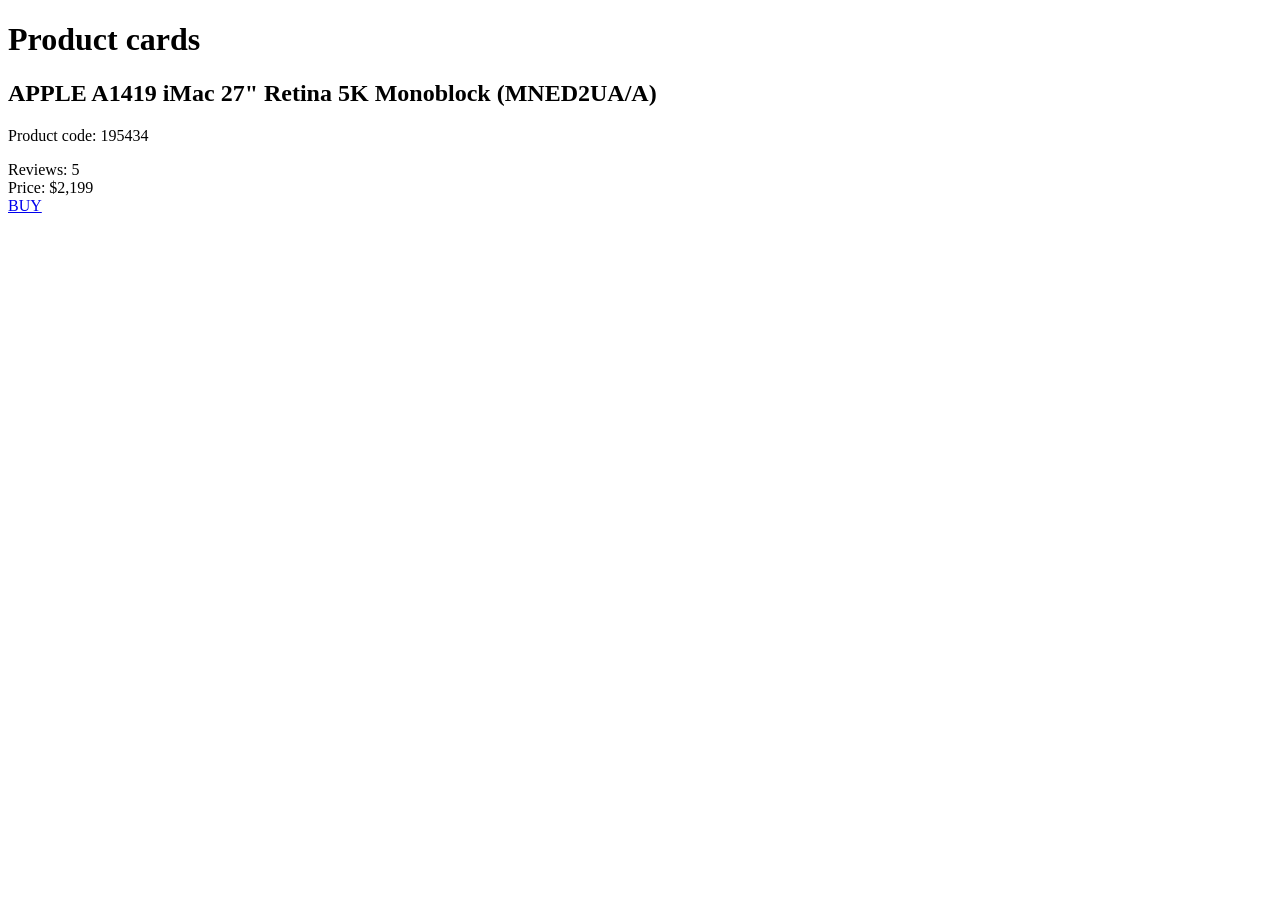
==== src/index.html @ 3456a3bd "feat: implement product cards layout" ====
<!doctype html>
<html lang="en">
  <head>
    <meta charset="UTF-8" />
    <meta
      name="viewport"
      content="width=device-width, initial-scale=1.0"
    />

    <link
      rel="stylesheet"
      href="./styles/index.scss"
    />

    <link
      rel="stylesheet"
      href="https://fonts.googleapis.com/css2?family=Roboto:wght@400;500;700&display=swap"
    />

    <title>Product cards</title>
  </head>

  <body>
    <h1>Product cards</h1>
    <div
      class="card"
      data-qa="card"
    >
      <div class="card__image"></div>

      <h2 class="card__title">
        APPLE A1419 iMac 27" Retina 5K Monoblock (MNED2UA/A)
      </h2>

      <p class="card__code">Product code: 195434</p>

      <div class="card__rating">
        <div class="stars stars--4">
          <div class="stars__star"></div>
          <div class="stars__star"></div>
          <div class="stars__star"></div>
          <div class="stars__star"></div>
          <div class="stars__star"></div>
        </div>

        <span class="card__reviews">Reviews: 5</span>
      </div>

      <div class="card__price">
        <span class="card__price-label">Price:</span>

        <span class="card__price-value">$2,199</span>
      </div>

      <a
        href="#"
        class="card__buy"
        data-qa="hover"
      >
        BUY
      </a>
    </div>
  </body>
</html>
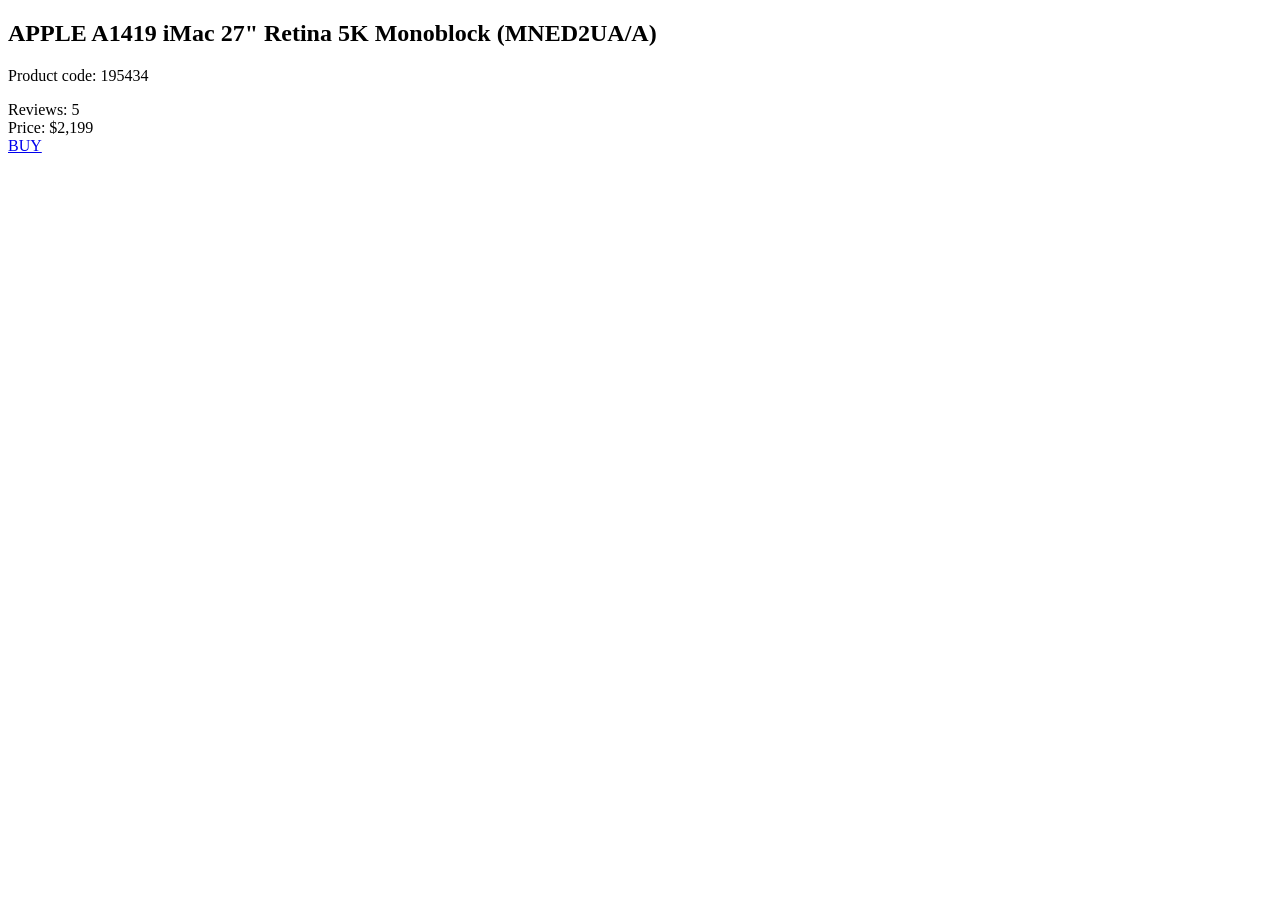
==== commit ef4524b2: "feat: complete product card layout and styling" ====
--- a/src/index.html
+++ b/src/index.html
@@ -6,27 +6,37 @@
       name="viewport"
       content="width=device-width, initial-scale=1.0"
     />
+    <title>Product cards</title>
+
+    <link
+      rel="preconnect"
+      href="https://fonts.googleapis.com"
+    />
+    <link
+      rel="preconnect"
+      href="https://fonts.gstatic.com"
+      crossorigin="anonymous"
+    />
+    <link
+      rel="stylesheet"
+      href="https://fonts.googleapis.com/css2?family=Roboto:wght@400;500;700&display=swap"
+    />
 
     <link
       rel="stylesheet"
       href="./styles/index.scss"
     />
-
-    <link
-      rel="stylesheet"
-      href="https://fonts.googleapis.com/css2?family=Roboto:wght@400;500;700&display=swap"
-    />
-
-    <title>Product cards</title>
   </head>
-
   <body>
-    <h1>Product cards</h1>
-    <div
+    <article
       class="card"
       data-qa="card"
     >
-      <div class="card__image"></div>
+      <div
+        class="card__photo"
+        role="img"
+        aria-label="Apple iMac 24 inch"
+      ></div>
 
       <h2 class="card__title">
         APPLE A1419 iMac 27" Retina 5K Monoblock (MNED2UA/A)
@@ -36,11 +46,11 @@
 
       <div class="card__rating">
         <div class="stars stars--4">
-          <div class="stars__star"></div>
-          <div class="stars__star"></div>
-          <div class="stars__star"></div>
-          <div class="stars__star"></div>
-          <div class="stars__star"></div>
+          <span class="stars__star"></span>
+          <span class="stars__star"></span>
+          <span class="stars__star"></span>
+          <span class="stars__star"></span>
+          <span class="stars__star"></span>
         </div>
 
         <span class="card__reviews">Reviews: 5</span>
@@ -48,17 +58,16 @@
 
       <div class="card__price">
         <span class="card__price-label">Price:</span>
-
         <span class="card__price-value">$2,199</span>
       </div>
 
       <a
-        href="#"
         class="card__buy"
+        href="#buy"
         data-qa="hover"
       >
         BUY
       </a>
-    </div>
+    </article>
   </body>
 </html>
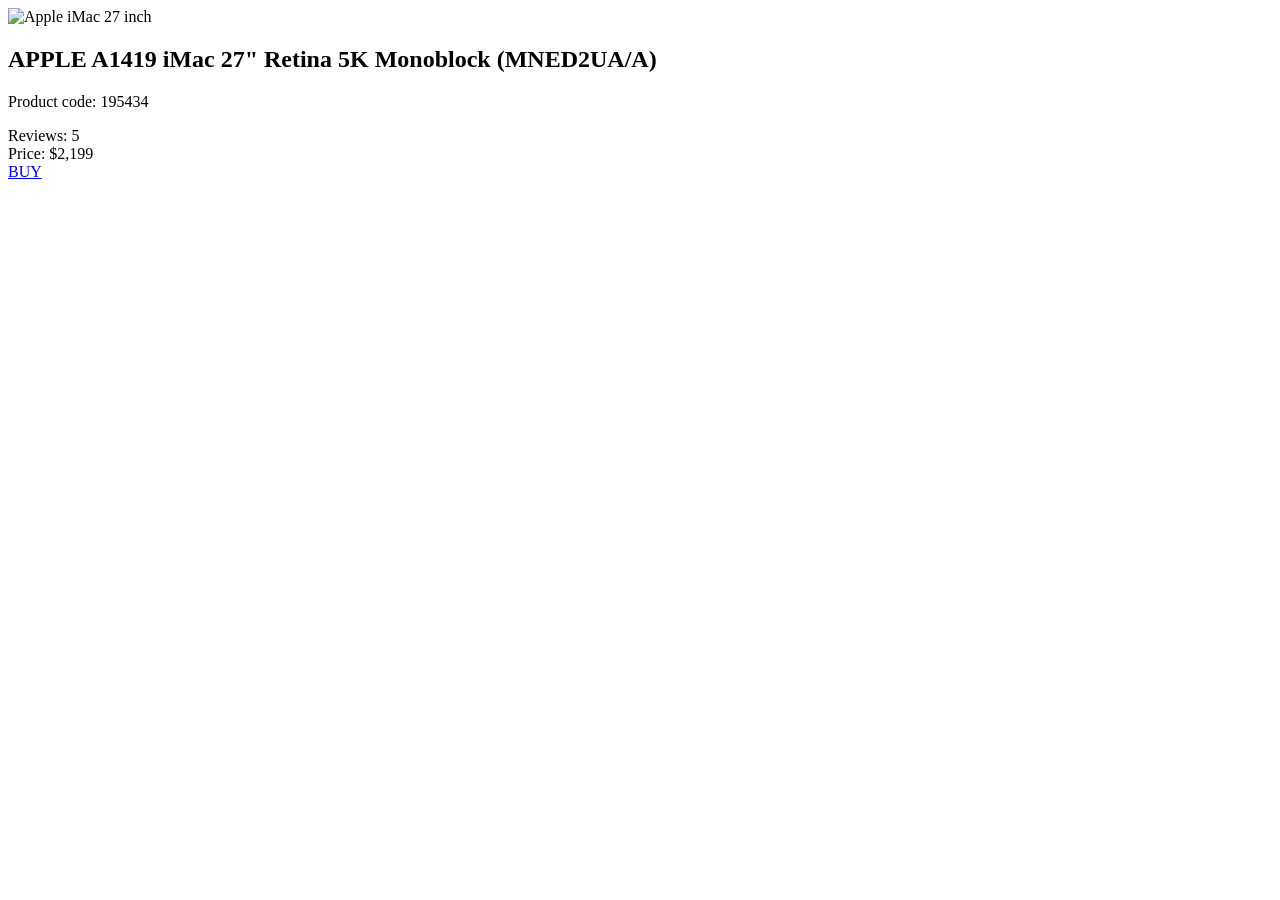
==== commit 8b343907: "fix: adjust product card image" ====
--- a/src/index.html
+++ b/src/index.html
@@ -32,11 +32,11 @@
       class="card"
       data-qa="card"
     >
-      <div
-        class="card__photo"
-        role="img"
-        aria-label="Apple iMac 24 inch"
-      ></div>
+      <img
+        class="card__image"
+        src="images/imac.jpeg"
+        alt="Apple iMac 27 inch"
+      />
 
       <h2 class="card__title">
         APPLE A1419 iMac 27" Retina 5K Monoblock (MNED2UA/A)
